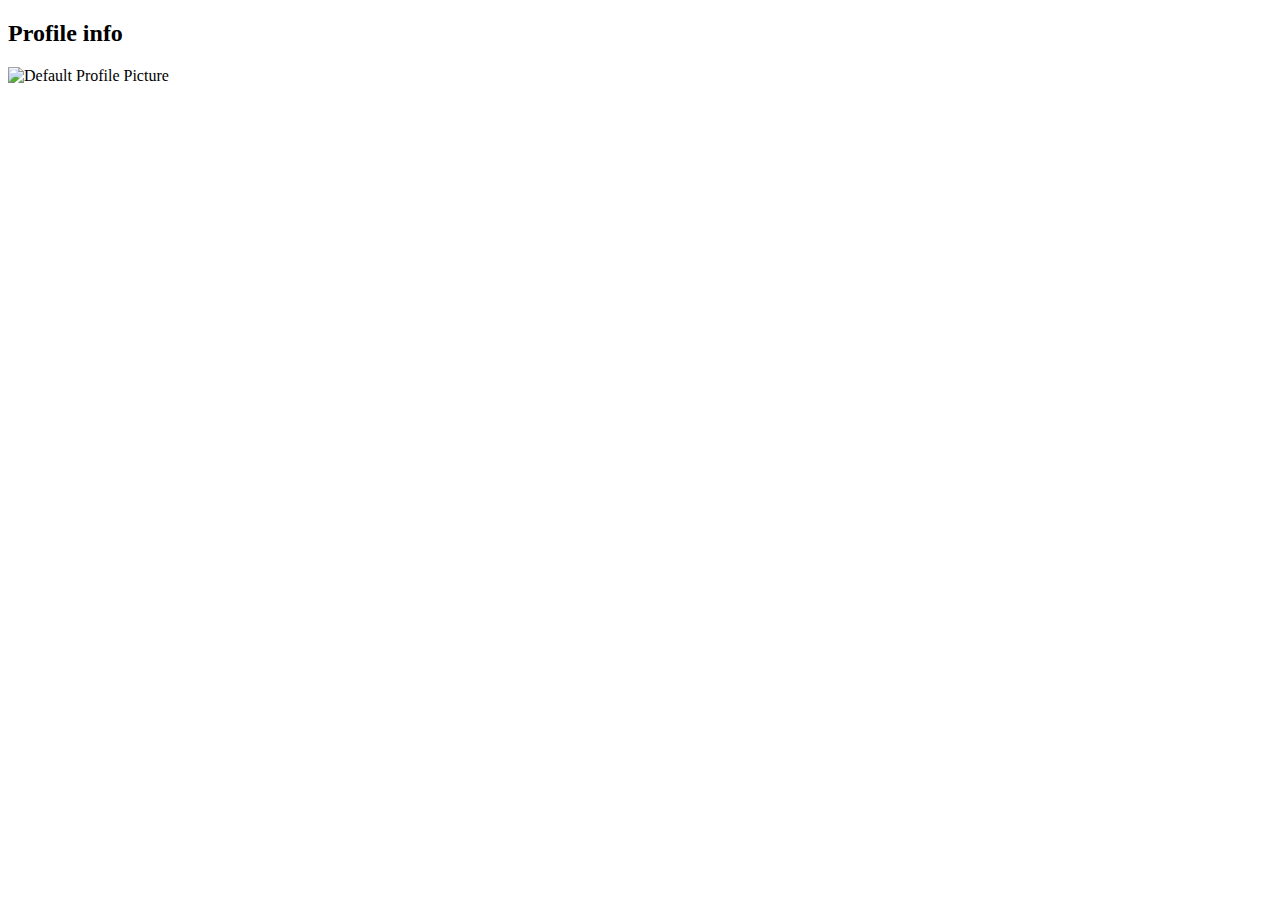
==== src/main/resources/templates/idForUsers.html @ ea3a1155 "lab17" ====
<!DOCTYPE html>
<html lang="en" xmlns:th="http://www.w3.org/1999/xhtml">
<head>
    <meta charset="UTF-8">
    <title>User By Id</title>
</head>
<body>
<h2 th:if="${username != null}">Profile info</h2>
<img th:src="${picture}" alt="Default Profile Picture" width="200" height="200">
<p th:if="${username != null}" th:text="${'Username: ' + username}"></p>
<p th:if="${firstName != null}" th:text="${'First Name: ' + firstName}"></p>
<p th:if="${lastName != null}" th:text="${'Last Name: ' + lastName}"></p>
<h5 th:each = "posts : ${myposts}"  th:text="${post.body}" th:text="${post.createdAt}" > </h5>
<p th:if="${bio != null}" th:text="${'Bio: ' + bio}"></p>
</body>
</html>
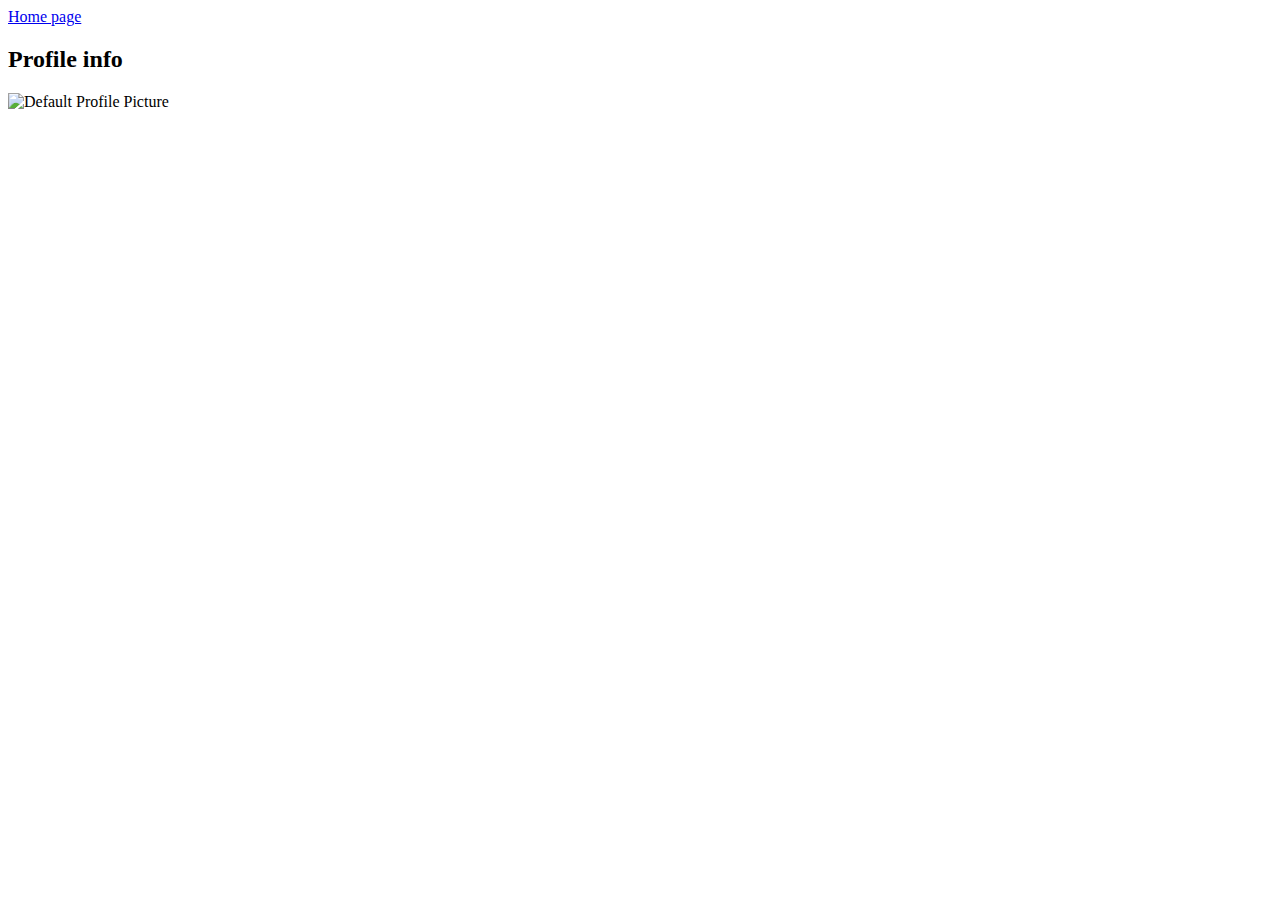
==== commit 893584b8: "last17" ====
--- a/src/main/resources/templates/idForUsers.html
+++ b/src/main/resources/templates/idForUsers.html
@@ -3,14 +3,25 @@
 <head>
     <meta charset="UTF-8">
     <title>User By Id</title>
+    <link  th:href="@{/css/myp.css}"  type="text/css" rel="stylesheet" >
 </head>
 <body>
+<a  href="/"  class="logout" >Home page</a>
+
+<div class="userinfo">
 <h2 th:if="${username != null}">Profile info</h2>
 <img th:src="${picture}" alt="Default Profile Picture" width="200" height="200">
 <p th:if="${username != null}" th:text="${'Username: ' + username}"></p>
 <p th:if="${firstName != null}" th:text="${'First Name: ' + firstName}"></p>
 <p th:if="${lastName != null}" th:text="${'Last Name: ' + lastName}"></p>
-<h5 th:each = "posts : ${myposts}"  th:text="${post.body}" th:text="${post.createdAt}" > </h5>
+<p th:if="${date != null}" th:text="${'Date Of Birth: ' + date}"></p>
 <p th:if="${bio != null}" th:text="${'Bio: ' + bio}"></p>
+</div>
+
+<div th:each = "posts : ${posts}" class="posts" >
+    <h5 th:text="${posts.body}" > </h5>
+    <h5 th:text="${posts.createdAt}" > </h5>
+</div>
+
 </body>
 </html>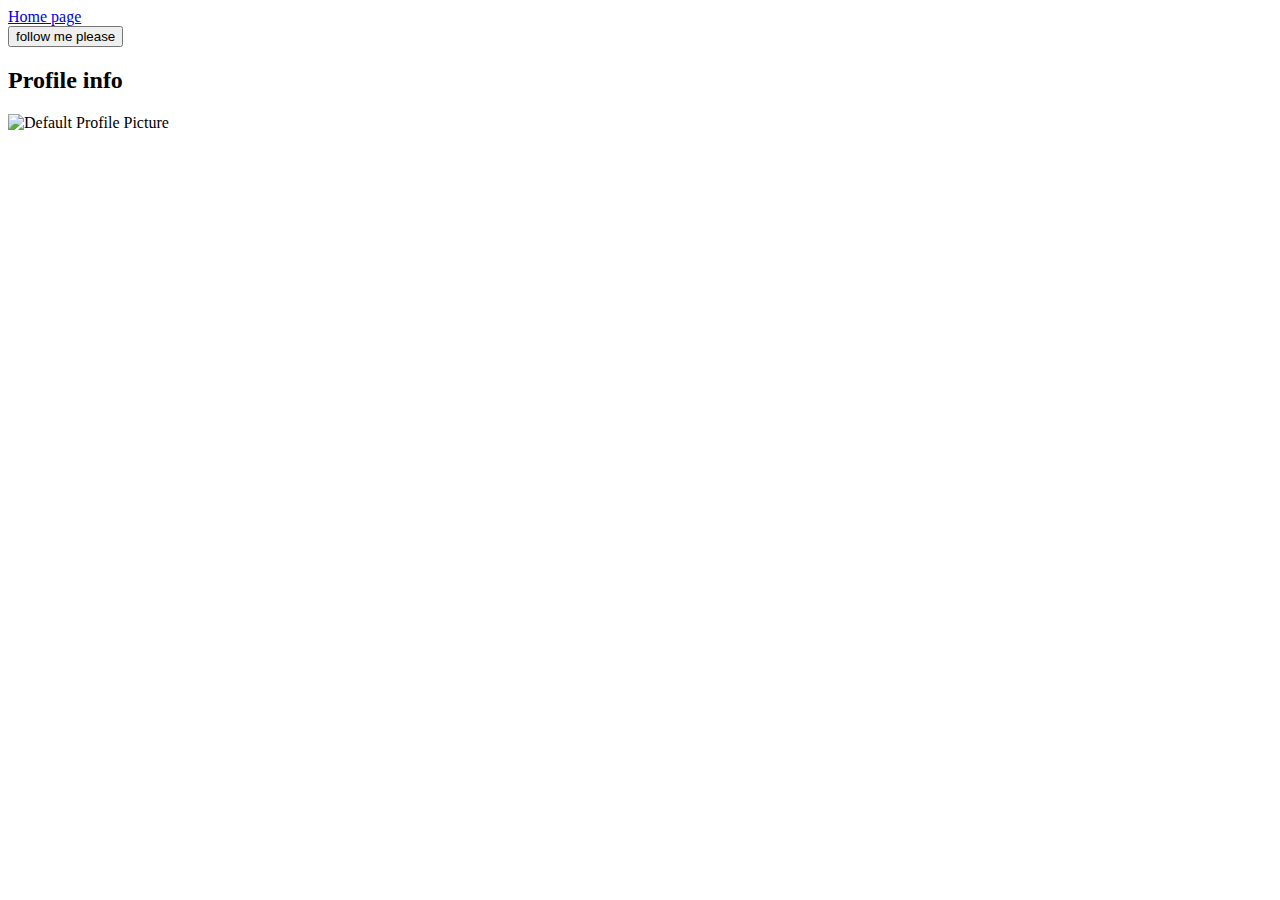
==== commit 35928626: "last" ====
--- a/src/main/resources/templates/idForUsers.html
+++ b/src/main/resources/templates/idForUsers.html
@@ -7,6 +7,12 @@
 </head>
 <body>
 <a  href="/"  class="logout" >Home page</a>
+
+<!--<a  href="/"  class="logout" >Follow Me</a>-->
+<!-- /follow/{userId}-->
+<form th:action="@{'/follow/' + ${id}}" method="post">
+    <input type="submit" value="follow me please">
+</form>
 
 <div class="userinfo">
 <h2 th:if="${username != null}">Profile info</h2>
